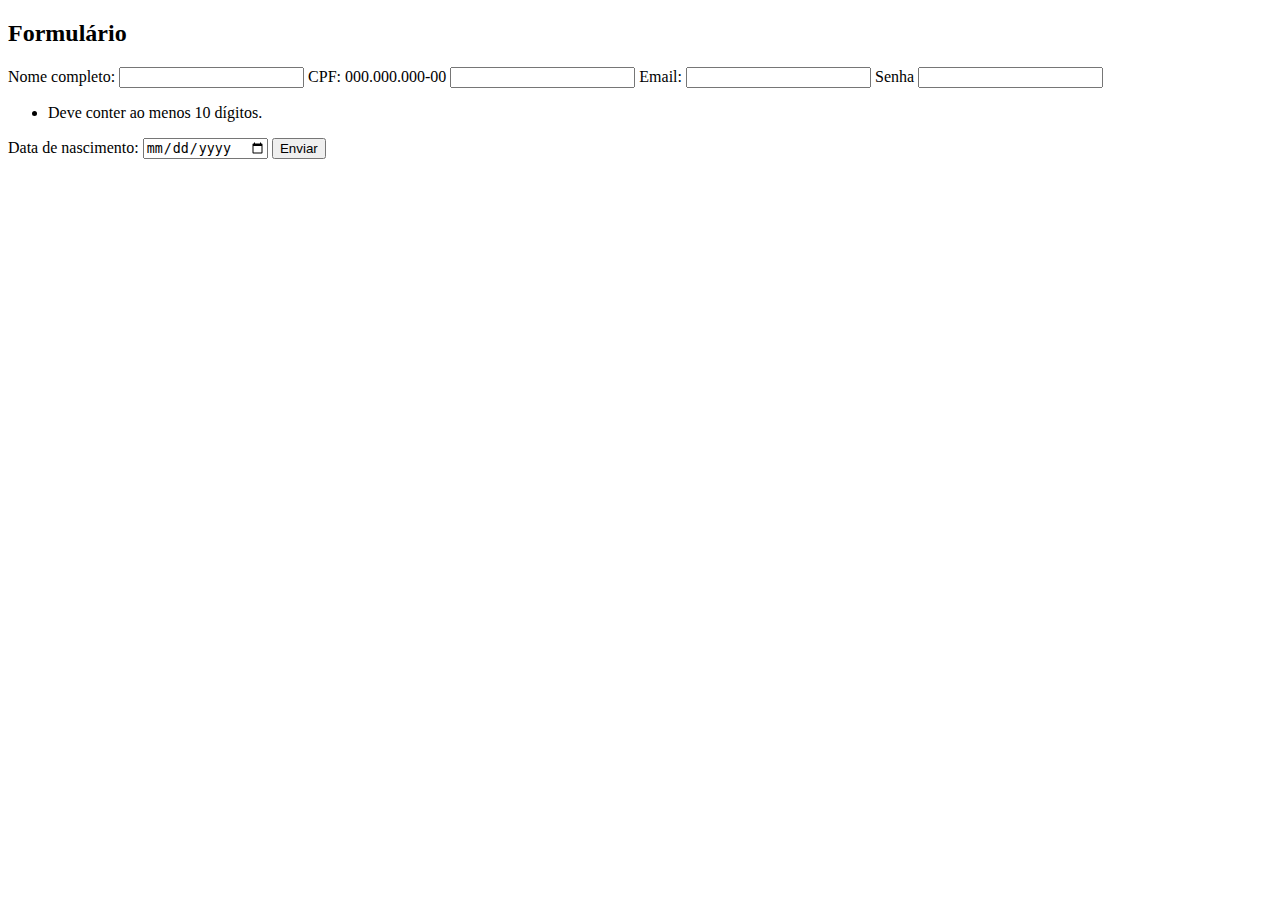
==== Atividades/A10/index.html @ efb8fb95 "Create index.html" ====
<!DOCTYPE html>
<html>
<head>
  <title>Formulário</title>
  <link rel="stylesheet" href="/style.css">
  
</head>
<body>
  <h2>Formulário</h2>
  

    <label>Nome completo:</label>
    <input type="text" data-js="nome">

    <label>CPF: 000.000.000-00</label>
    <input type="text" id="cpf" data-js="cpf">

    <label>Email:</label>
    <input type="text" id="email" data-js="email">

    <label>Senha</label>
    <input type="text" class="password" data-js="senha">
        <ul id="password-requirements">
            <li>Deve conter ao menos 10 dígitos.</li>
        </ul>

    <label>Data de nascimento: </label>
    <input type="date" data-js="date">

    <input type="submit" value="Enviar">


  <script src = "/script.js"></script>
</body>
</html>
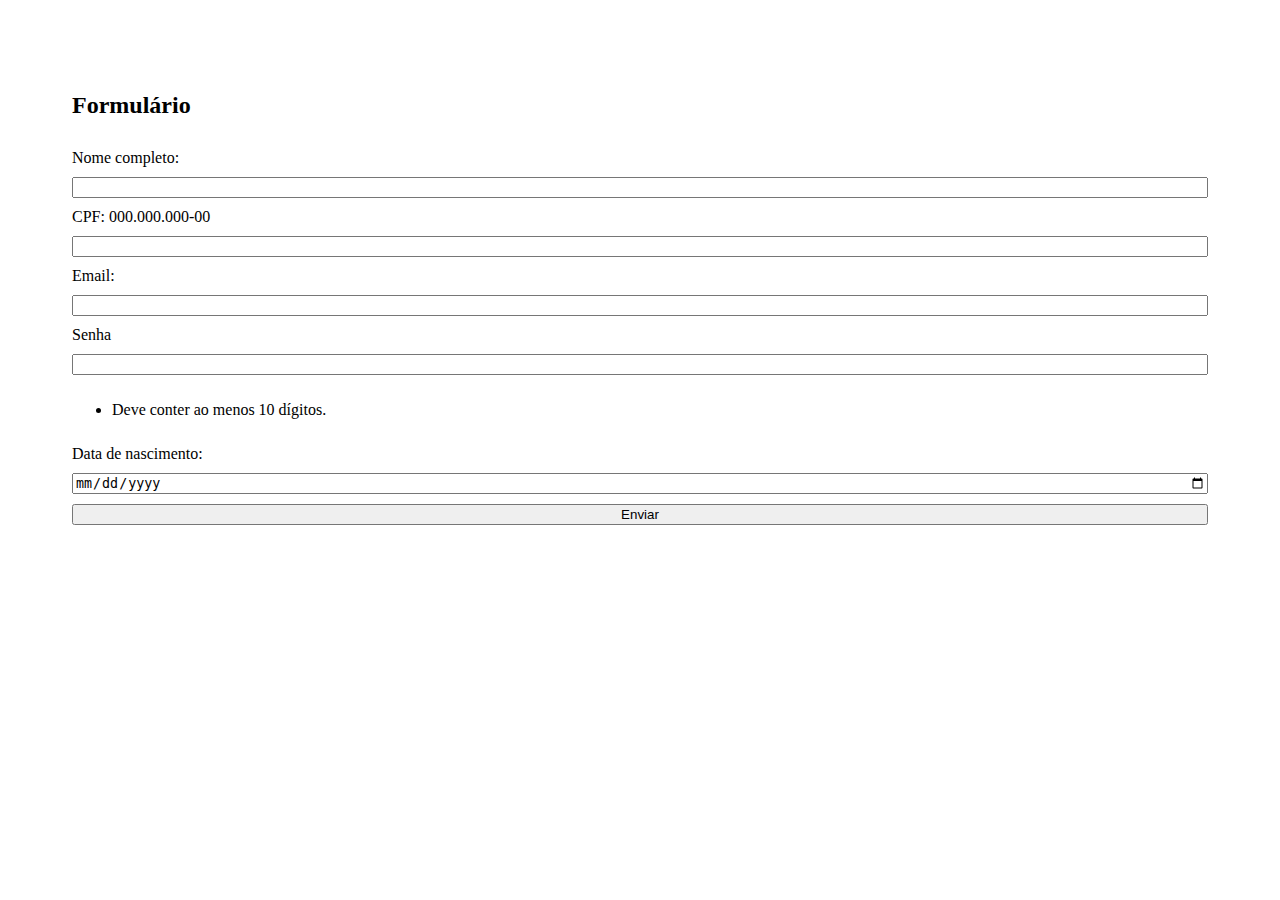
==== commit ca9f67d1: "Update index.html" ====
--- a/Atividades/A10/index.html
+++ b/Atividades/A10/index.html
@@ -2,7 +2,7 @@
 <html>
 <head>
   <title>Formulário</title>
-  <link rel="stylesheet" href="/style.css">
+  <link rel="stylesheet" href="style.css">
   
 </head>
 <body>
@@ -30,6 +30,6 @@
     <input type="submit" value="Enviar">
 
 
-  <script src = "/script.js"></script>
+  <script src = "script.js"></script>
 </body>
 </html>
--- a/Atividades/A10/style.css
+++ b/Atividades/A10/style.css
@@ -0,0 +1,13 @@
+body{
+    padding: 4rem;
+    row-gap: 10px;
+    display: flex;
+    flex-direction: column;
+  
+}
+.invalid {
+  border: 2px solid red;
+}
+.valid {
+  border: 2px solid green;
+}
